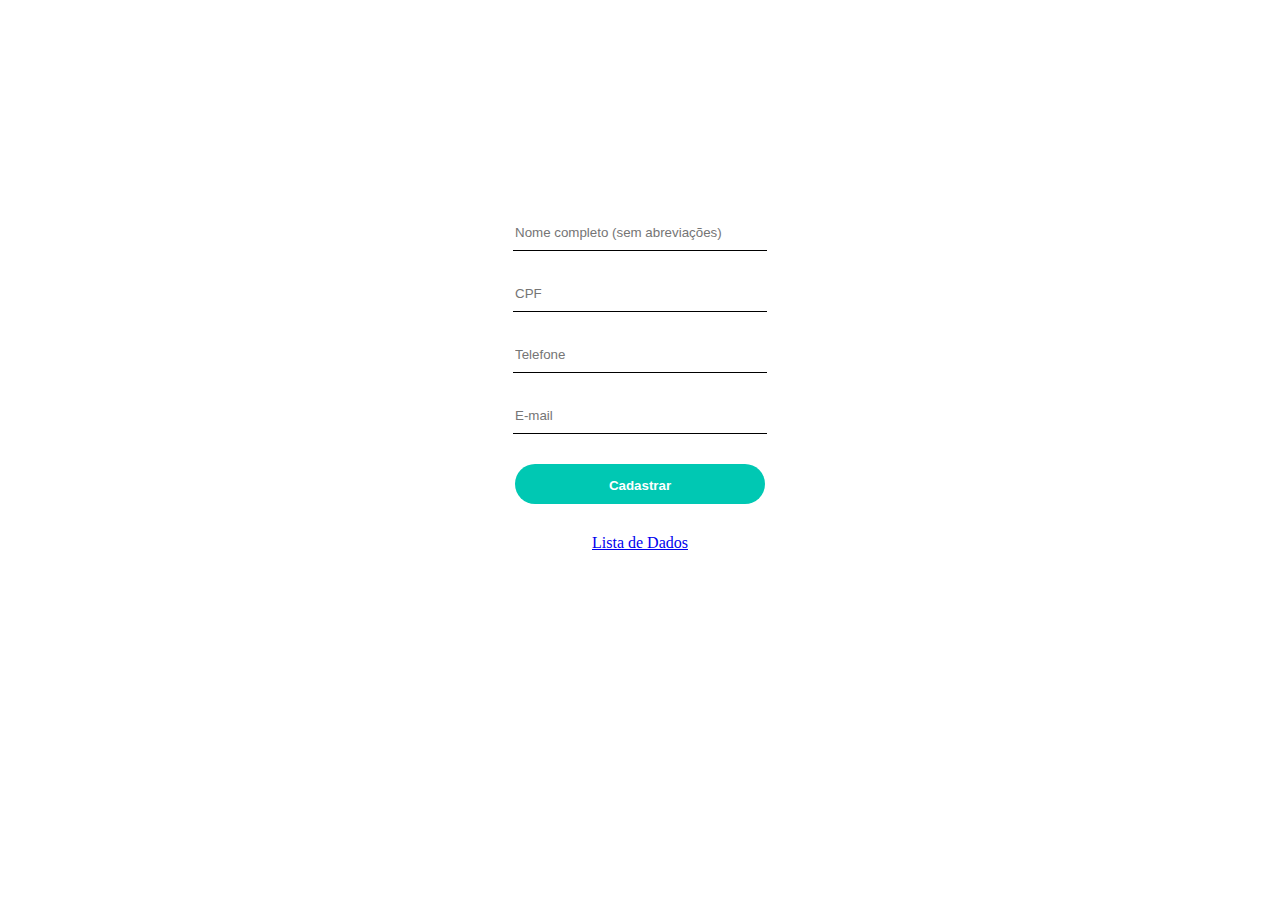
==== index.html @ 44ec1dd6 "Versão beta" ====
<!DOCTYPE html>
<html lang="en">
<head>
    <meta charset="UTF-8">
    <meta name="viewport" content="width=device-width, initial-scale=1.0">
    <link rel="stylesheet" href="css/style.css">
    <title>Cadastrar Dados</title>
</head>
<body>

    <div class="form1">
        <form id="cadastra" method="post">
            <input type="text" class="input1" id="nome" name="nome" placeholder="Nome completo (sem abreviações)"><br>
            <input type="number" class="input1" id="cpf" name="cpf" placeholder="CPF"><br>
            <input type="number" class="input1" id="telefone" name="telefone" placeholder="Telefone"><br>
            <input type="email" class="input1" id="email" name="email" placeholder="E-mail"><br>
            <div class="containerButton" id="idBtn">
                <button type="submit" class="submitButton" id="botao">Cadastrar</button>
            </div>
        </form>
        <a href="./lista.html" class="linkLista">Lista de Dados</a>
    </div>    

    <script src="js/cadastra.js"></script>

</body>
</html>
---- css/style.css ----
/* CSS Index */

.form1{
    margin-top: 15%;
    text-align: center;
}
.input1{
    margin-top: 30px;
    border:0;
    border-bottom:1px solid #000000;
    width: 250px;
    padding-bottom:10px;
    padding-top:5px;
}
.errorInput{
    border:0;
    border-bottom:1px solid red;
    width: 250px;
}
.errorP{
    color:red;
    margin-bottom:-20px;
}
.containerButton{
    background-color: #00c8b3;
    width: 250px;
    height: 40px;
    border-radius:20px;
    margin: 30px auto;
}
.containerButton:hover{
    opacity: 0.7;
}

/* .divButton{
    width: 250px;
    height: 40px;
    border-radius:20px;
} */

.submitButton{
    background-color:transparent;
    color: #ffffff;
    border:0;
    font-weight: bold;
    padding-top: 4px;
    width: 100%;
    height: 100%;
    border-radius:20px;
}

/* #botao:disabled{
    color: #dddcdc;
    background-color: #f6f6f6;
    width: 100%;
    height: 100%;
} */

.sending{
    border: 2px solid #f3f3f3;
    animation: spin 1s linear infinite;
    border-top: 2px solid transparent;
    border-radius: 50%;
    width: 25px;
    height: 25px;
    font-size: 0;
    margin-top: 7px;
}

@keyframes spin {
    0% { transform: rotate(0deg); }
    100% { transform: rotate(360deg); }
}

a.linkLista {

}

/* CSS Lista de Dados */

.container{
  width: 900px;
}

table {
    border-collapse: collapse;
    border-spacing: 10px;
    border: 1px solid black;

}
th, td {
    width: 180px;
    padding-top: 15px;
    padding-bottom: 15px;
}
th{
    font-weight: bold;
    background-color: black;
    color: white;
}
td {
    text-align: center;
    color: black;
}
tr {
    border-bottom: 1px solid #ccc;
}
.containerLink{
    margin-top: 20px;
    text-align: center;
}
a.linkCadastro{
    background-color: #00c8b3;
    color: #ffffff;
    font-weight: bold;
    padding: 12px 12px;
    width: 100%;
    border-radius:20px;
    text-decoration: none;
}
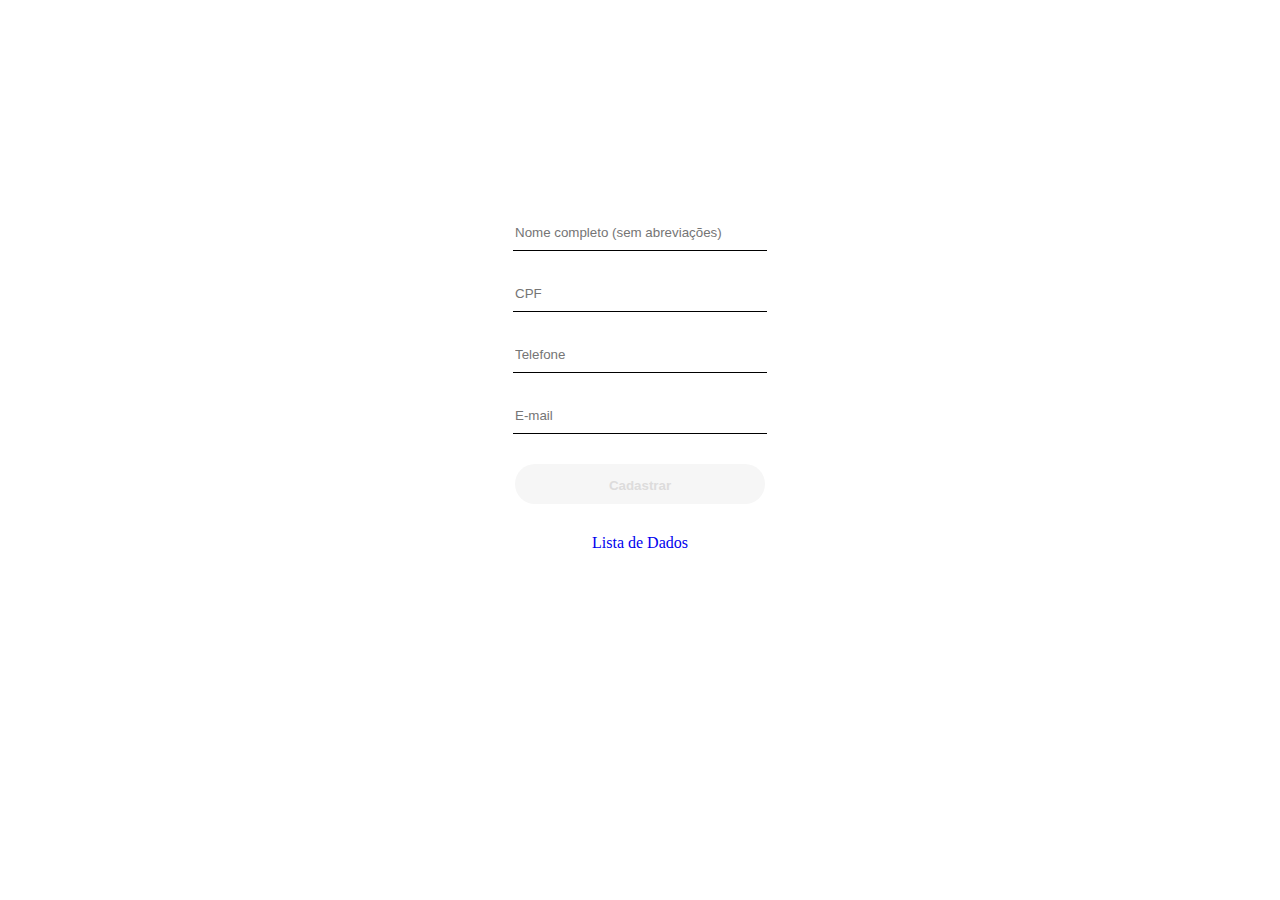
==== commit dacf56f0: "V1.0" ====
--- a/index.html
+++ b/index.html
@@ -14,14 +14,14 @@
             <input type="number" class="input1" id="cpf" name="cpf" placeholder="CPF"><br>
             <input type="number" class="input1" id="telefone" name="telefone" placeholder="Telefone"><br>
             <input type="email" class="input1" id="email" name="email" placeholder="E-mail"><br>
-            <div class="containerButton" id="idBtn">
-                <button type="submit" class="submitButton" id="botao">Cadastrar</button>
+            <div class="containerButton disabled" id="idBtn">
+                <button type="submit" class="submitButton" id="botao" disabled>Cadastrar</button>
             </div>
         </form>
         <a href="./lista.html" class="linkLista">Lista de Dados</a>
     </div>    
 
-    <script src="js/cadastra.js"></script>
+    <script src="js/cadastro.js"></script>
 
 </body>
 </html>--- a/css/style.css
+++ b/css/style.css
@@ -32,6 +32,9 @@
 .containerButton:hover{
     opacity: 0.7;
 }
+.containerButton.disabled{
+    background-color: transparent;
+}
 
 /* .divButton{
     width: 250px;
@@ -50,12 +53,12 @@
     border-radius:20px;
 }
 
-/* #botao:disabled{
+#botao:disabled{
     color: #dddcdc;
     background-color: #f6f6f6;
     width: 100%;
     height: 100%;
-} */
+}
 
 .sending{
     border: 2px solid #f3f3f3;
@@ -66,6 +69,7 @@
     height: 25px;
     font-size: 0;
     margin-top: 7px;
+    outline: 0;
 }
 
 @keyframes spin {
@@ -74,7 +78,7 @@
 }
 
 a.linkLista {
-
+    text-decoration: none;
 }
 
 /* CSS Lista de Dados */
@@ -120,3 +124,11 @@
     text-decoration: none;
 }
 
+
+/* Responsivo */
+
+@media screen and (max-width: 900px) {
+    .form1, .container {
+      width: 100%;
+    }
+  }